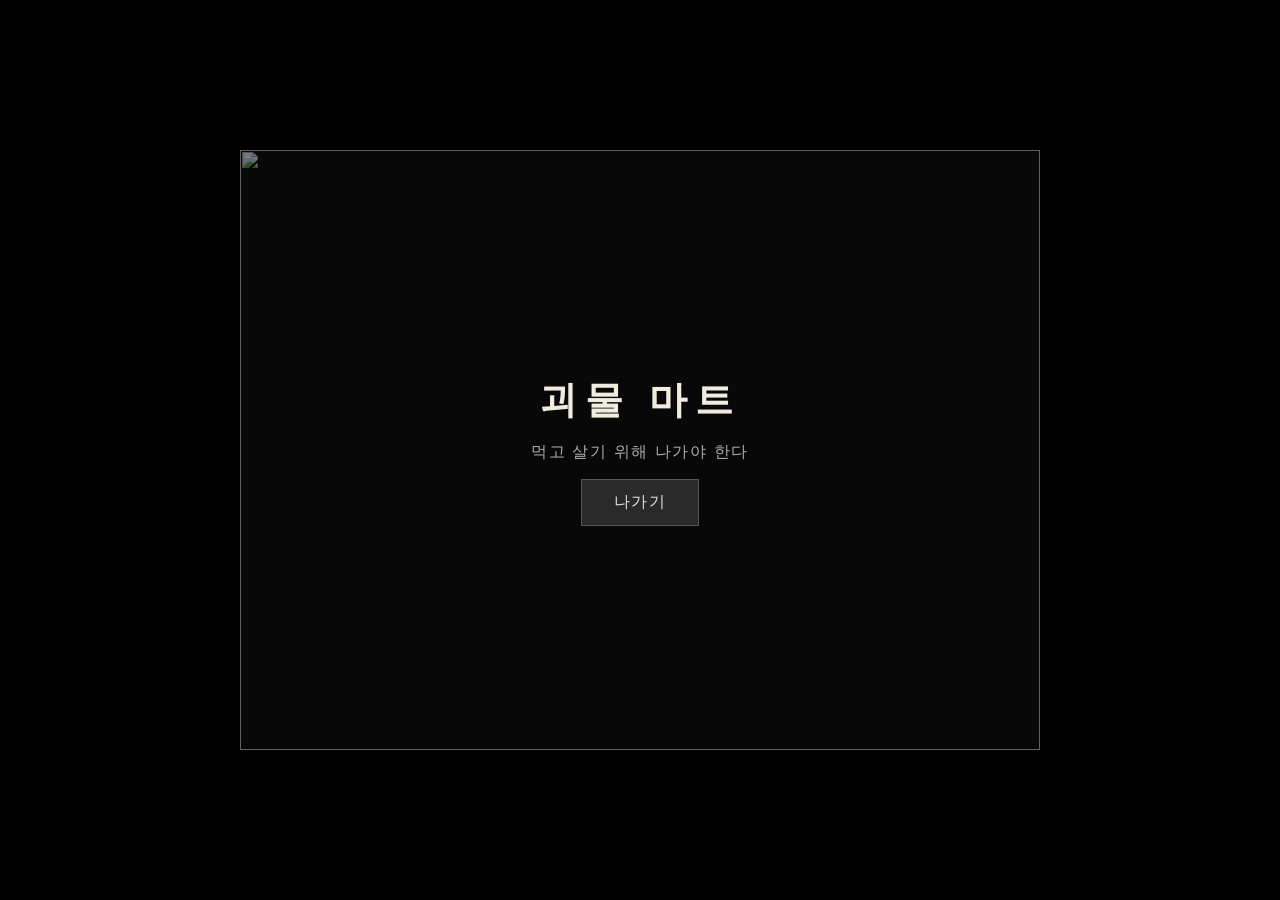
==== index.html @ 78aec9da "1차스코프(게임틀, path.js, shop.js, notebook.js 만듦)" ====
<!doctype html>
<html lang="ko">
    <head>
        <meta charset="UTF-8" />
        <meta name="viewport" content="width=device-width, initial-scale=1.0" />
        <title>괴물 마트</title>
        <link rel="stylesheet" href="css/style.css" />
    </head>

    <body>
        <!-- ─────────────────────────────────────
    게임 컨테이너
    모든 레이어가 이 안에서 absolute로 겹침
    position: relative 가 기준점
  ───────────────────────────────────────── -->
        <div id="game-container">
            <!-- 레이어 1: 배경 사진 -->
            <img id="background" src="" alt="" />

            <!-- 레이어 2: 연기 효과 -->
            <canvas id="fx" width="800" height="600"></canvas>

            <!-- 레이어 3: 괴물 부위 -->
            <canvas id="monster" width="800" height="600"></canvas>

            <!-- 레이어 4: UI (모든 씬의 UI가 여기 들어감)
         개념: UI는 항상 가장 위에 있어야 클릭 가능
    -->
            <div id="ui-layer">
                <!-- ── 시작 화면 UI ── -->
                <div id="start-ui" class="ui-screen">
                    <h1 class="title">괴물 마트</h1>
                    <p class="subtitle">먹고 살기 위해 나가야 한다</p>
                    <button id="start-btn" class="btn-main">나가기</button>
                </div>

                <!-- ── 길 화면 UI ── -->
                <div id="path-ui" class="ui-screen hidden">
                    <!-- 체력 표시 -->
                    <div id="hp-display" class="hud-top-left"></div>

                    <!-- 공책 버튼 -->
                    <button id="notebook-btn" class="btn-sub">공책 보기</button>

                    <!-- 공책 팝업 -->
                    <div id="notebook-popup" class="popup hidden">
                        <div id="notebook-content"></div>
                        <button id="notebook-close" class="btn-sub">
                            닫기
                        </button>
                    </div>

                    <!-- 인벤토리 (드래그 가능한 아이템들) -->
                    <div id="inventory-bar">
                        <!-- JS가 gameState.player.inventory 읽어서 동적으로 생성 -->
                    </div>

                    <!-- 괴물 위에 드롭 존 -->
                    <div id="drop-zone" class="hidden"></div>

                    <!-- 결과 메시지 (맞음/틀림) -->
                    <div id="path-message" class="message hidden"></div>
                </div>

                <!-- ── 상점 화면 UI ── -->
                <div id="shop-ui" class="ui-screen hidden">
                    <h2 class="shop-title">마트</h2>

                    <!-- 예산 표시 -->
                    <div id="budget-display" class="hud-top-right"></div>

                    <div class="shop-layout">
                        <!-- 왼쪽: 상점 목록 -->
                        <div class="shop-left">
                            <h3>상품 목록</h3>
                            <div id="shop-list"></div>
                            <!-- 구매 버튼들은 JS가 shop-list 안에 동적으로 생성 -->
                        </div>

                        <!-- 오른쪽: 인벤토리 -->
                        <div class="shop-right">
                            <h3>인벤토리</h3>
                            <div id="inventory-display"></div>
                        </div>
                    </div>

                    <div id="shop-message" class="message"></div>
                    <button id="leave-btn" class="btn-main">마트 떠나기</button>
                </div>

                <!-- ── 엔딩 화면 UI ── -->
                <div id="ending-ui" class="ui-screen hidden">
                    <p id="ending-text" class="ending-text"></p>
                    <button id="restart-btn" class="btn-main">다시 하기</button>
                </div>
            </div>
            <!-- /ui-layer -->
        </div>
        <!-- /game-container -->

        <!-- 스크립트 로드 순서 = 의존 순서 -->
        <!-- 개념: 의존 순서대로 로드해야 함
     data.js가 없으면 engine.js가 DATA를 못 읽음
     state.js가 없으면 gameState를 못 씀
     씬 파일들은 SceneManager.register 전에 있어야 함 -->
        <script src="js/data.js"></script>
        <script src="js/state.js"></script>
        <script src="js/layers.js"></script>
        <script src="js/notebook.js"></script>
        <script src="js/path.js"></script>
        <script src="js/shop.js"></script>
        <script src="js/scenes/startScene.js"></script>
        <script src="js/scenes/pathScene.js"></script>
        <script src="js/scenes/shopScene.js"></script>
        <script src="js/scenes/endingScene.js"></script>
        <script src="js/engine.js"></script>
    </body>
</html>
---- css/style.css ----
/* ─────────────────────────────────────────
  개념: 레이어 겹치기
  position: relative  →  자식의 absolute 기준점
  position: absolute  →  부모 기준으로 좌표 지정
  z-index             →  숫자 클수록 위에 그려짐
  pointer-events: none →  클릭 이벤트를 아래 레이어로 통과시킴
                          (canvas는 클릭 안 받아야 UI 클릭 됨)
───────────────────────────────────────── */

* {
    margin: 0;
    padding: 0;
    box-sizing: border-box;
}

body {
    background: #000;
    display: flex;
    justify-content: center;
    align-items: center;
    height: 100vh;
    font-family: "Gothic A1", "Nanum Gothic", sans-serif;
    color: #e0e0e0;
}

/* ── 게임 컨테이너 ── */
#game-container {
    position: relative;
    width: 800px;
    height: 600px;
    overflow: hidden;
    background: #111;
}

/* ── 레이어 1: 배경 이미지 ── */
#background {
    position: absolute;
    top: 0;
    left: 0;
    width: 100%;
    height: 100%;
    object-fit: cover; /* 이미지 비율 유지하며 꽉 채움 */
    z-index: 1;
}

/* 전진 시 줌인 효과 */
#background.zoom-in {
    animation: zoomIn 0.4s ease-out forwards;
}

@keyframes zoomIn {
    from {
        transform: scale(1.08);
    }
    to {
        transform: scale(1);
    }
}

/* ── 레이어 2: 연기 ── */
#fx {
    position: absolute;
    top: 0;
    left: 0;
    z-index: 2;
    pointer-events: none; /* 클릭 통과 */
}

/* ── 레이어 3: 괴물 ── */
#monster {
    position: absolute;
    top: 0;
    left: 0;
    z-index: 3;
    pointer-events: none; /* 클릭 통과 */
}

/* ── 레이어 4: UI ── */
#ui-layer {
    position: absolute;
    top: 0;
    left: 0;
    width: 100%;
    height: 100%;
    z-index: 10; /* 항상 최상단 */
}

/* ── UI 화면 공통 ── */
.ui-screen {
    position: absolute;
    top: 0;
    left: 0;
    width: 100%;
    height: 100%;
}

.hidden {
    display: none !important;
}

/* ── 시작 화면 ── */
#start-ui {
    display: flex;
    flex-direction: column;
    justify-content: center;
    align-items: center;
    gap: 16px;
    background: rgba(0, 0, 0, 0.5); /* 배경 사진 위에 반투명 오버레이 */
}

.title {
    font-size: 2.4rem;
    letter-spacing: 0.2em;
    color: #f0ede0;
}

.subtitle {
    font-size: 1rem;
    color: #aaa;
    letter-spacing: 0.1em;
}

/* ── 버튼 공통 ── */
.btn-main {
    padding: 12px 32px;
    background: #2a2a2a;
    border: 1px solid #555;
    color: #e0e0e0;
    font-size: 1rem;
    cursor: pointer;
    letter-spacing: 0.1em;
    transition: background 0.2s;
}

.btn-main:hover {
    background: #3a3a3a;
}

.btn-sub {
    padding: 6px 16px;
    background: transparent;
    border: 1px solid #444;
    color: #aaa;
    font-size: 0.85rem;
    cursor: pointer;
}

.btn-sub:hover {
    border-color: #888;
    color: #ddd;
}

/* ── 길 화면 ── */
.hud-top-left {
    position: absolute;
    top: 16px;
    left: 16px;
    font-size: 0.9rem;
    color: #ccc;
    background: rgba(0, 0, 0, 0.5);
    padding: 4px 10px;
}

#notebook-btn {
    position: absolute;
    top: 16px;
    right: 16px;
}

/* 공책 팝업 */
#notebook-popup {
    position: absolute;
    top: 50%;
    left: 50%;
    transform: translate(-50%, -50%);
    background: rgba(20, 18, 14, 0.92);
    border: 1px solid #555;
    padding: 24px;
    min-width: 240px;
    text-align: center;
}

#notebook-content {
    font-size: 1rem;
    line-height: 2;
    white-space: pre-line; /* \n을 줄바꿈으로 표시 */
    color: #d4c9a8;
    margin-bottom: 16px;
}

/* 인벤토리 바 (드래그 아이템) */
#inventory-bar {
    position: absolute;
    bottom: 24px;
    left: 50%;
    transform: translateX(-50%);
    display: flex;
    gap: 12px;
}

.inventory-item {
    width: 64px;
    height: 64px;
    background: rgba(0, 0, 0, 0.7);
    border: 1px solid #555;
    display: flex;
    align-items: center;
    justify-content: center;
    font-size: 0.8rem;
    cursor: grab;
    color: #ddd;
    user-select: none;
}

.inventory-item:active {
    cursor: grabbing;
}

/* 드롭 존 */
#drop-zone {
    position: absolute;
    top: 50%;
    left: 50%;
    transform: translate(-50%, -50%);
    width: 300px;
    height: 300px;
    /* 개발 중에는 border 표시, 완성 후 제거 */
    border: 2px dashed rgba(255, 255, 255, 0.15);
}

/* 메시지 */
.message {
    position: absolute;
    bottom: 110px;
    left: 50%;
    transform: translateX(-50%);
    background: rgba(0, 0, 0, 0.75);
    padding: 6px 20px;
    font-size: 0.9rem;
    color: #e0e0e0;
    white-space: nowrap;
}

/* ── 상점 화면 ── */
#shop-ui {
    background: rgba(10, 10, 10, 0.88);
    padding: 32px;
    display: flex;
    flex-direction: column;
    gap: 16px;
}

.shop-title {
    font-size: 1.4rem;
    letter-spacing: 0.15em;
}

.hud-top-right {
    position: absolute;
    top: 16px;
    right: 16px;
    font-size: 0.9rem;
    color: #ccc;
    background: rgba(0, 0, 0, 0.5);
    padding: 4px 10px;
}

.shop-layout {
    display: flex;
    gap: 32px;
    flex: 1;
}

.shop-left,
.shop-right {
    flex: 1;
    display: flex;
    flex-direction: column;
    gap: 8px;
}

.shop-left h3,
.shop-right h3 {
    font-size: 0.85rem;
    color: #888;
    letter-spacing: 0.1em;
    border-bottom: 1px solid #333;
    padding-bottom: 6px;
}

/* ── 엔딩 화면 ── */
#ending-ui {
    display: flex;
    flex-direction: column;
    justify-content: center;
    align-items: center;
    gap: 32px;
    background: rgba(0, 0, 0, 0.75);
}

.ending-text {
    font-size: 1.1rem;
    line-height: 2;
    white-space: pre-line;
    text-align: center;
    color: #d4c9a8;
    max-width: 500px;
}
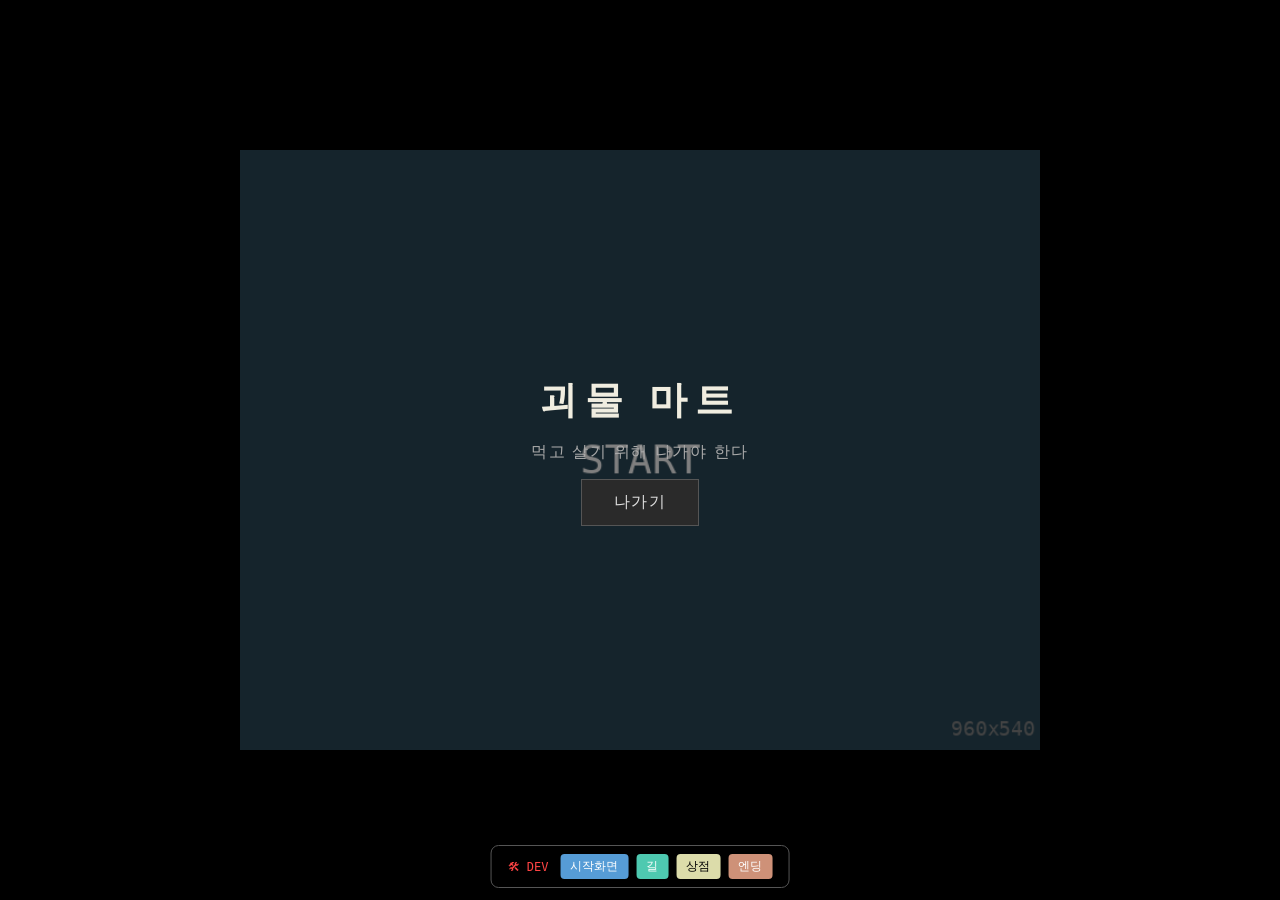
==== commit 31e4539c: "Added fullgame 파일들: 우리의 진짜 게임 파일들!" ====
--- a/index.html
+++ b/index.html
@@ -32,6 +32,91 @@
                     <h1 class="title">괴물 마트</h1>
                     <p class="subtitle">먹고 살기 위해 나가야 한다</p>
                     <button id="start-btn" class="btn-main">나가기</button>
+
+                    <!-- ── 개발용 디버그 메뉴 — 배포 시 삭제 ── -->
+                    <div
+                        id="debug-menu"
+                        style="
+                            position: fixed;
+                            bottom: 12px;
+                            left: 50%;
+                            transform: translateX(-50%);
+                            background: rgba(0, 0, 0, 0.85);
+                            border: 1px solid #555;
+                            border-radius: 8px;
+                            padding: 8px 16px;
+                            display: flex;
+                            gap: 8px;
+                            align-items: center;
+                            z-index: 9999;
+                            font-family: monospace;
+                            font-size: 12px;
+                        "
+                    >
+                        <span style="color: #f44; margin-right: 4px"
+                            >🛠 DEV</span
+                        >
+                        <button
+                            class="debug-btn"
+                            onclick="debugJump('start')"
+                            style="
+                                background: #569cd6;
+                                color: #fff;
+                                border: none;
+                                border-radius: 4px;
+                                padding: 4px 10px;
+                                cursor: pointer;
+                                font-size: 12px;
+                            "
+                        >
+                            시작화면
+                        </button>
+                        <button
+                            class="debug-btn"
+                            onclick="debugJump('path')"
+                            style="
+                                background: #4ec9b0;
+                                color: #fff;
+                                border: none;
+                                border-radius: 4px;
+                                padding: 4px 10px;
+                                cursor: pointer;
+                                font-size: 12px;
+                            "
+                        >
+                            길
+                        </button>
+                        <button
+                            class="debug-btn"
+                            onclick="debugJump('shop')"
+                            style="
+                                background: #dcdcaa;
+                                color: #000;
+                                border: none;
+                                border-radius: 4px;
+                                padding: 4px 10px;
+                                cursor: pointer;
+                                font-size: 12px;
+                            "
+                        >
+                            상점
+                        </button>
+                        <button
+                            class="debug-btn"
+                            onclick="debugJump('ending')"
+                            style="
+                                background: #ce9178;
+                                color: #fff;
+                                border: none;
+                                border-radius: 4px;
+                                padding: 4px 10px;
+                                cursor: pointer;
+                                font-size: 12px;
+                            "
+                        >
+                            엔딩
+                        </button>
+                    </div>
                 </div>
 
                 <!-- ── 길 화면 UI ── -->
@@ -113,6 +198,184 @@
         <script src="js/scenes/pathScene.js"></script>
         <script src="js/scenes/shopScene.js"></script>
         <script src="js/scenes/endingScene.js"></script>
+
+        <!-- ── 방어 코드 + 디버그 도구 — 배포 시 삭제 ── -->
+        <script>
+            // ============================================================
+            // 방어 코드: 팀원 함수가 아직 미완성이어도 크래시 방지
+            // 함수가 undefined면 경고 메시지를 반환하는 스텁으로 대체
+            // ============================================================
+            (function installGuards() {
+                const guards = [
+                    // notebook.js
+                    {
+                        name: "formatTipLine",
+                        fallback: function () {
+                            return "[미완성] formatTipLine";
+                        },
+                    },
+                    {
+                        name: "showNotebook",
+                        fallback: function () {
+                            return "[미완성] showNotebook";
+                        },
+                    },
+                    // path.js
+                    {
+                        name: "findPartIndex",
+                        fallback: function () {
+                            return -1;
+                        },
+                    },
+                    {
+                        name: "generateRoute",
+                        fallback: function (parts, n) {
+                            console.warn(
+                                "⚠️ generateRoute 미완성 — 더미 경로 사용",
+                            );
+                            var route = [];
+                            for (var i = 0; i < n; i++) route.push(parts[0]);
+                            return route;
+                        },
+                    },
+                    {
+                        name: "checkMatch",
+                        fallback: function () {
+                            return false;
+                        },
+                    },
+                    {
+                        name: "useItem",
+                        fallback: function () {
+                            return false;
+                        },
+                    },
+                    {
+                        name: "playTurn",
+                        fallback: function () {
+                            return {
+                                success: false,
+                                message: "[미완성] playTurn",
+                            };
+                        },
+                    },
+                    // shop.js
+                    {
+                        name: "findItemIndex",
+                        fallback: function () {
+                            return -1;
+                        },
+                    },
+                    {
+                        name: "getStockLabel",
+                        fallback: function () {
+                            return "[미완성]";
+                        },
+                    },
+                    {
+                        name: "formatShopLine",
+                        fallback: function () {
+                            return "[미완성] formatShopLine";
+                        },
+                    },
+                    {
+                        name: "showShopList",
+                        fallback: function () {
+                            return "[미완성] showShopList — shop.js를 완성하세요!";
+                        },
+                    },
+                    {
+                        name: "isAffordable",
+                        fallback: function () {
+                            return false;
+                        },
+                    },
+                    {
+                        name: "buyItem",
+                        fallback: function () {
+                            return "[미완성] buyItem";
+                        },
+                    },
+                    {
+                        name: "calcTotal",
+                        fallback: function () {
+                            return 0;
+                        },
+                    },
+                    {
+                        name: "showReceipt",
+                        fallback: function () {
+                            return "[미완성] showReceipt";
+                        },
+                    },
+                ];
+
+                guards.forEach(function (g) {
+                    var original = window[g.name];
+                    if (typeof original !== "function") {
+                        // 함수가 아예 없으면 스텁 설치
+                        console.warn(
+                            "⚠️ " +
+                                g.name +
+                                " 이 아직 정의되지 않았습니다 → 스텁 사용",
+                        );
+                        window[g.name] = g.fallback;
+                    } else {
+                        // 함수는 있지만 return이 없을 수 있으니 감싸기
+                        window[g.name] = function () {
+                            try {
+                                var result = original.apply(this, arguments);
+                                if (result === undefined) {
+                                    console.warn(
+                                        "⚠️ " +
+                                            g.name +
+                                            " 이 undefined를 반환했습니다 — return 문을 확인하세요!",
+                                    );
+                                    return g.fallback.apply(this, arguments);
+                                }
+                                return result;
+                            } catch (e) {
+                                console.error(
+                                    "❌ " + g.name + " 에서 오류 발생:",
+                                    e.message,
+                                );
+                                return g.fallback.apply(this, arguments);
+                            }
+                        };
+                    }
+                });
+            })();
+
+            // ============================================================
+            // initDragDrop 스텁 (아직 구현 안 된 경우)
+            // ============================================================
+            if (typeof initDragDrop !== "function") {
+                function initDragDrop() {
+                    console.log("ℹ️ initDragDrop 아직 미구현 — 스킵");
+                }
+            }
+
+            // ============================================================
+            // 디버그 씬 점프
+            // ============================================================
+            function debugJump(sceneName) {
+                console.log("🛠 디버그 점프 →", sceneName);
+
+                // 상태 리셋 (어느 씬에서든 안전하게 점프하도록)
+                gameState.player.hp = DATA.CONFIG.STARTING_HP;
+                gameState.player.inventory =
+                    DATA.CONFIG.START_INVENTORY.slice();
+                gameState.player.budget = DATA.CONFIG.STARTING_BUDGET;
+                gameState.scene.direction = "go";
+                gameState.path.currentStep = 0;
+
+                // 상점 재고 리셋
+                DATA.SHOP_STOCK = [3, 5, 0, 2, 4];
+
+                SceneManager.switchTo(sceneName);
+            }
+        </script>
+
         <script src="js/engine.js"></script>
     </body>
 </html>
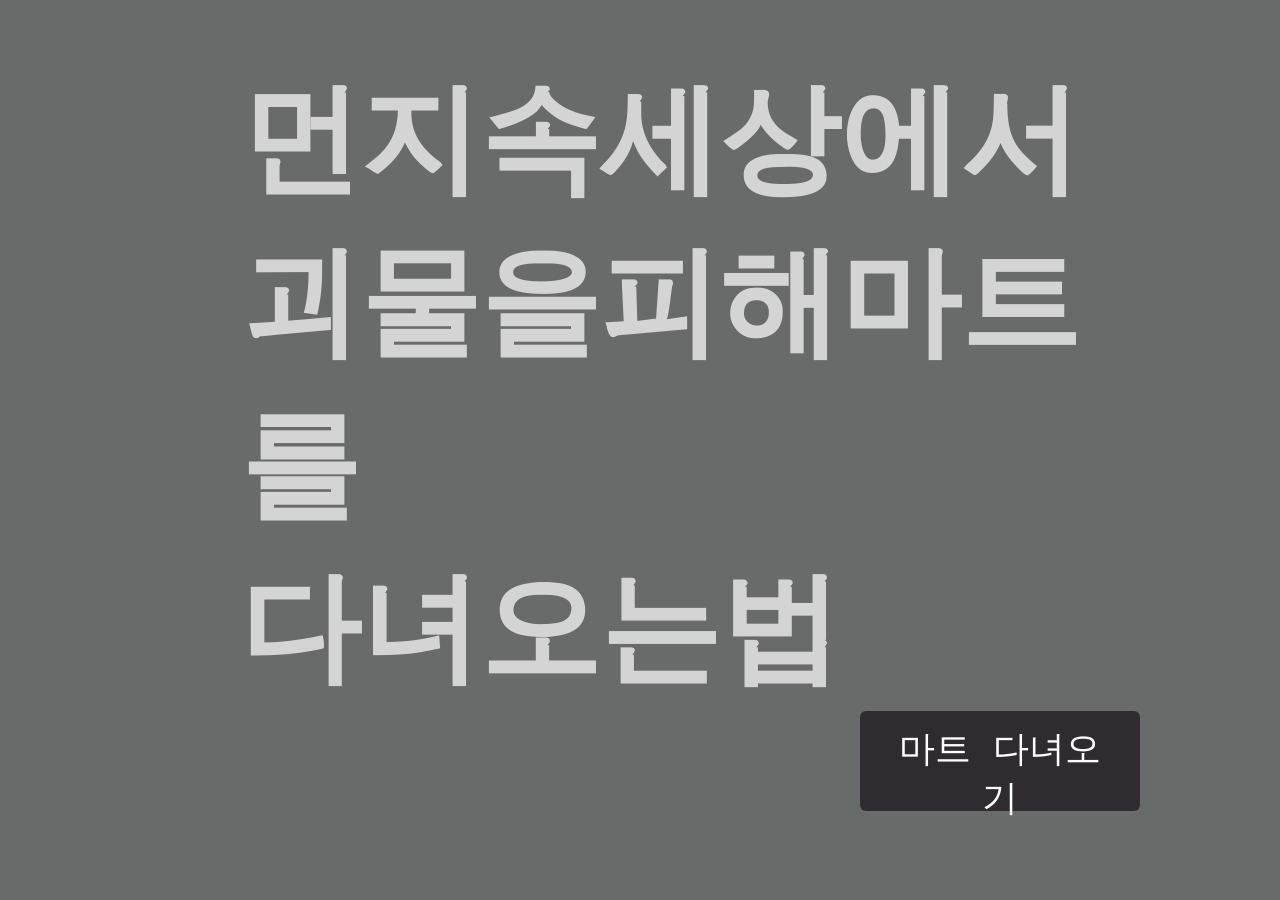
==== commit beba7bfb: "Update: fullgame.html을 index.html로 이름 변경 (github page를 위해)" ====
--- a/index.html
+++ b/index.html
@@ -2,380 +2,223 @@
 <html lang="ko">
     <head>
         <meta charset="UTF-8" />
-        <meta name="viewport" content="width=device-width, initial-scale=1.0" />
-        <title>괴물 마트</title>
-        <link rel="stylesheet" href="css/style.css" />
+        <title>괴물 마트 — 텍스트 버전</title>
+        <link rel="stylesheet" href="fullgame.css" />
     </head>
-
     <body>
-        <!-- ─────────────────────────────────────
-    게임 컨테이너
-    모든 레이어가 이 안에서 absolute로 겹침
-    position: relative 가 기준점
-  ───────────────────────────────────────── -->
-        <div id="game-container">
-            <!-- 레이어 1: 배경 사진 -->
-            <img id="background" src="" alt="" />
-
-            <!-- 레이어 2: 연기 효과 -->
-            <canvas id="fx" width="800" height="600"></canvas>
-
-            <!-- 레이어 3: 괴물 부위 -->
-            <canvas id="monster" width="800" height="600"></canvas>
-
-            <!-- 레이어 4: UI (모든 씬의 UI가 여기 들어감)
-         개념: UI는 항상 가장 위에 있어야 클릭 가능
-    -->
-            <div id="ui-layer">
-                <!-- ── 시작 화면 UI ── -->
-                <div id="start-ui" class="ui-screen">
-                    <h1 class="title">괴물 마트</h1>
-                    <p class="subtitle">먹고 살기 위해 나가야 한다</p>
-                    <button id="start-btn" class="btn-main">나가기</button>
-
-                    <!-- ── 개발용 디버그 메뉴 — 배포 시 삭제 ── -->
+        <img id="bg-layer" />
+        <!-- ════════════════════════════════════
+             씬 0: 타이틀 화면 
+             ════════════════════════════════════ -->
+        <div id="scene-title" class="scene active">
+            <h1 id="main-title">
+                먼지속세상에서<br />괴물을피해마트를<br />다녀오는법
+            </h1>
+            <button id="btn-game-start" class="btn-main">마트 다녀오기</button>
+        </div>
+
+        <!-- ════════════════════════════════════
+             씬 1: 벙커 내부 화면
+             ════════════════════════════════════ -->
+        <div id="scene-start" class="scene active">
+            <div class="start-text">
+                <p class="subtitle">
+                    밖은.. 먼지 지옥이다.. 하지만 나는 배가 고프다...
+                </p>
+                <p class="subtitle">.... 마트에 가야겠다</p>
+            </div>
+
+            <button id="btn-start" class="btn-main">
+                <audio
+                    id="openDoorSound"
+                    src="assets/soundEffect/openDoor.wav"
+                ></audio
+                ><b>밖으로 나가기</b>
+            </button>
+        </div>
+
+        <!-- ════════════════════════════════════
+             씬 2: 길 화면
+             ════════════════════════════════════ -->
+        <div id="scene-path" class="scene">
+            <!-- 경로 표시 -->
+            <!-- <div id="path-route-display" class="info-box">경로 로딩중...</div> -->
+            <!-- 현재 부위 (크게) -->
+            <button id="path-btn-enter" class="btn-main">마트 들어가기</button>
+            <div class="path-stage" id="path-monster-area">
+                <!-- 디버그: 스킵 -->
+                <!-- <button id="path-btn-skip" class="debug-skip">
+                    [DEV] 길 스킵 →
+                </button> -->
+                <!-- 드래그앤드롭 영역 -->
+                <div id="path-current-part"></div>
+                <!-- 몬스터 등장 시 이미지 -->
+                <img id="monster-layer" src="" alt="" />
+            </div>
+
+            <!-- 메시지 -->
+            <!-- <p id="path-message" class="message-box"></p> -->
+
+            <div class="path-buttons-container" id="path-button-area">
+                <!-- 아이템 버튼들 (동적 생성) -->
+                <div class="button-bar" id="path-item-buttons">
+                    <audio id="칼" src="assets/soundEffect/knife.wav"></audio>
+                    <audio id="담배" src="assets/soundEffect/cigar.mp3"></audio>
+                    <audio
+                        id="레몬"
+                        src="assets/soundEffect/lemonSqueeze.MP3"
+                    ></audio>
+                </div>
+
+                <!-- 전진 버튼 -->
+                <button id="path-btn-walk" class="btn-main">
+                    <audio
+                        id="walkSound"
+                        src="assets/soundEffect/walk.wav"
+                    ></audio>
+                    걸어가기
+                </button>
+            </div>
+        </div>
+
+        <!-- ════════════════════════════════════
+             씬 3: 상점 화면
+             ════════════════════════════════════ -->
+        <div id="scene-shop" class="scene">
+            <h1 class="title">톳 마트에 오신 것 을 환영 합니 다</h1>
+
+            <div class="shop-top">
+                <div id="shop-notice">
+                    <!-- 메시지 -->
+                    <p id="shop-message" class="message-box"></p>
+                </div>
+                <button id="shop-btn-leave" class="btn-action">
+                    <audio
+                        id="shopLeaveSound"
+                        src="assets/soundEffect/openDoor.wav"
+                    ></audio>
+                    마트 떠나기
+                </button>
+            </div>
+
+            <div class="scene-shop-content">
+                <!-- ======== 상점 관련 영역 ======== -->
+                <div class="shop-area">
+                    <!-- 메뉴 보기 버튼 -->
+                    <button
+                        id="shop-btn-show-menu"
+                        class="btn-main"
+                        style="margin-bottom: 16px"
+                    >
+                        마트 물건 리스트 보기
+                    </button>
+
+                    <!-- 메뉴판 -->
+                    <div id="shop-menu-display" class="info-box"></div>
+
+                    <!-- 담기 버튼들 (동적 생성) -->
                     <div
-                        id="debug-menu"
-                        style="
-                            position: fixed;
-                            bottom: 12px;
-                            left: 50%;
-                            transform: translateX(-50%);
-                            background: rgba(0, 0, 0, 0.85);
-                            border: 1px solid #555;
-                            border-radius: 8px;
-                            padding: 8px 16px;
-                            display: flex;
-                            gap: 8px;
-                            align-items: center;
-                            z-index: 9999;
-                            font-family: monospace;
-                            font-size: 12px;
-                        "
-                    >
-                        <span style="color: #f44; margin-right: 4px"
-                            >🛠 DEV</span
-                        >
-                        <button
-                            class="debug-btn"
-                            onclick="debugJump('start')"
-                            style="
-                                background: #569cd6;
-                                color: #fff;
-                                border: none;
-                                border-radius: 4px;
-                                padding: 4px 10px;
-                                cursor: pointer;
-                                font-size: 12px;
-                            "
-                        >
-                            시작화면
-                        </button>
-                        <button
-                            class="debug-btn"
-                            onclick="debugJump('path')"
-                            style="
-                                background: #4ec9b0;
-                                color: #fff;
-                                border: none;
-                                border-radius: 4px;
-                                padding: 4px 10px;
-                                cursor: pointer;
-                                font-size: 12px;
-                            "
-                        >
-                            길
-                        </button>
-                        <button
-                            class="debug-btn"
-                            onclick="debugJump('shop')"
-                            style="
-                                background: #dcdcaa;
-                                color: #000;
-                                border: none;
-                                border-radius: 4px;
-                                padding: 4px 10px;
-                                cursor: pointer;
-                                font-size: 12px;
-                            "
-                        >
-                            상점
-                        </button>
-                        <button
-                            class="debug-btn"
-                            onclick="debugJump('ending')"
-                            style="
-                                background: #ce9178;
-                                color: #fff;
-                                border: none;
-                                border-radius: 4px;
-                                padding: 4px 10px;
-                                cursor: pointer;
-                                font-size: 12px;
-                            "
-                        >
-                            엔딩
+                        class="shop-item-buttons"
+                        id="shop-item-buttons-container"
+                    ></div>
+                    <audio
+                        id="shopItemSound"
+                        src="assets/soundEffect/coin.wav"
+                    ></audio>
+                </div>
+
+                <!-- ======== 플레이어 관련 영역 ======== -->
+                <div class="player-area">
+                    <!-- 예산 -->
+                    <div class="budget-area">
+                        <h3>
+                            예산:
+                            <span id="shop-budget-original">30,000원</span>
+                        </h3>
+                        <h3 id="shop-remaining-display"></h3>
+                    </div>
+                    <!-- 내가 구매한 -->
+                    <p id="shop-purchased-display" class="purchased-box"></p>
+                    <!-- 영수증 -->
+                    <pre id="shop-receipt-display" class="receipt-box"></pre>
+                    <!-- 구매 완료 / 떠나기 -->
+                    <div class="button-bar">
+                        <audio
+                            id="shopCheckoutSound"
+                            src="assets/soundEffect/receipt.wav"
+                        ></audio>
+                        <button id="shop-btn-checkout" class="btn-checkout">
+                            구매 완료
                         </button>
                     </div>
                 </div>
-
-                <!-- ── 길 화면 UI ── -->
-                <div id="path-ui" class="ui-screen hidden">
-                    <!-- 체력 표시 -->
-                    <div id="hp-display" class="hud-top-left"></div>
-
-                    <!-- 공책 버튼 -->
-                    <button id="notebook-btn" class="btn-sub">공책 보기</button>
-
-                    <!-- 공책 팝업 -->
-                    <div id="notebook-popup" class="popup hidden">
-                        <div id="notebook-content"></div>
-                        <button id="notebook-close" class="btn-sub">
-                            닫기
-                        </button>
-                    </div>
-
-                    <!-- 인벤토리 (드래그 가능한 아이템들) -->
-                    <div id="inventory-bar">
-                        <!-- JS가 gameState.player.inventory 읽어서 동적으로 생성 -->
-                    </div>
-
-                    <!-- 괴물 위에 드롭 존 -->
-                    <div id="drop-zone" class="hidden"></div>
-
-                    <!-- 결과 메시지 (맞음/틀림) -->
-                    <div id="path-message" class="message hidden"></div>
-                </div>
-
-                <!-- ── 상점 화면 UI ── -->
-                <div id="shop-ui" class="ui-screen hidden">
-                    <h2 class="shop-title">마트</h2>
-
-                    <!-- 예산 표시 -->
-                    <div id="budget-display" class="hud-top-right"></div>
-
-                    <div class="shop-layout">
-                        <!-- 왼쪽: 상점 목록 -->
-                        <div class="shop-left">
-                            <h3>상품 목록</h3>
-                            <div id="shop-list"></div>
-                            <!-- 구매 버튼들은 JS가 shop-list 안에 동적으로 생성 -->
-                        </div>
-
-                        <!-- 오른쪽: 인벤토리 -->
-                        <div class="shop-right">
-                            <h3>인벤토리</h3>
-                            <div id="inventory-display"></div>
-                        </div>
-                    </div>
-
-                    <div id="shop-message" class="message"></div>
-                    <button id="leave-btn" class="btn-main">마트 떠나기</button>
-                </div>
-
-                <!-- ── 엔딩 화면 UI ── -->
-                <div id="ending-ui" class="ui-screen hidden">
-                    <p id="ending-text" class="ending-text"></p>
-                    <button id="restart-btn" class="btn-main">다시 하기</button>
-                </div>
-            </div>
-            <!-- /ui-layer -->
-        </div>
-        <!-- /game-container -->
-
-        <!-- 스크립트 로드 순서 = 의존 순서 -->
-        <!-- 개념: 의존 순서대로 로드해야 함
-     data.js가 없으면 engine.js가 DATA를 못 읽음
-     state.js가 없으면 gameState를 못 씀
-     씬 파일들은 SceneManager.register 전에 있어야 함 -->
+            </div>
+            <!-- 디버그: 스킵 -->
+            <button id="shop-btn-skip" class="debug-skip">
+                [DEV] 상점 스킵 →
+            </button>
+        </div>
+
+        <!-- ════════════════════════════════════
+             씬 4: 엔딩 화면
+             ════════════════════════════════════ -->
+        <div id="scene-ending" class="scene">
+            <p id="ending-text" class="subtitle"></p>
+            <button id="btn-restart" class="btn-main">마트.. 다시 가기?</button>
+        </div>
+
+        <!-- ════════════════════════════════════
+             디버그 메뉴 (하단 고정)
+             ════════════════════════════════════ -->
+        <!-- <div id="debug-menu">
+            <span>🛠 DEV</span>
+            <button
+                class="debug-btn btn-main"
+                onclick="debugJump('start')"
+                style="font-size: 12px; padding: 4px 10px"
+            >
+                시작
+            </button>
+            <button
+                class="debug-btn btn-action"
+                onclick="debugJump('path')"
+                style="font-size: 12px; padding: 4px 10px"
+            >
+                길
+            </button>
+            <button
+                class="debug-btn btn-checkout"
+                onclick="debugJump('shop')"
+                style="font-size: 12px; padding: 4px 10px"
+            >
+                상점
+            </button>
+            <button
+                class="debug-btn btn-reset"
+                onclick="debugJump('ending')"
+                style="
+                    font-size: 12px;
+                    padding: 4px 10px;
+                    display: inline-block;
+                "
+            >
+                엔딩
+            </button>
+        </div> -->
+
+        <!-- 스크립트 로드 순서 -->
         <script src="js/data.js"></script>
-        <script src="js/state.js"></script>
-        <script src="js/layers.js"></script>
-        <script src="js/notebook.js"></script>
+        <script src="js/utils.js"></script>
         <script src="js/path.js"></script>
         <script src="js/shop.js"></script>
-        <script src="js/scenes/startScene.js"></script>
-        <script src="js/scenes/pathScene.js"></script>
-        <script src="js/scenes/shopScene.js"></script>
-        <script src="js/scenes/endingScene.js"></script>
-
-        <!-- ── 방어 코드 + 디버그 도구 — 배포 시 삭제 ── -->
-        <script>
-            // ============================================================
-            // 방어 코드: 팀원 함수가 아직 미완성이어도 크래시 방지
-            // 함수가 undefined면 경고 메시지를 반환하는 스텁으로 대체
-            // ============================================================
-            (function installGuards() {
-                const guards = [
-                    // notebook.js
-                    {
-                        name: "formatTipLine",
-                        fallback: function () {
-                            return "[미완성] formatTipLine";
-                        },
-                    },
-                    {
-                        name: "showNotebook",
-                        fallback: function () {
-                            return "[미완성] showNotebook";
-                        },
-                    },
-                    // path.js
-                    {
-                        name: "findPartIndex",
-                        fallback: function () {
-                            return -1;
-                        },
-                    },
-                    {
-                        name: "generateRoute",
-                        fallback: function (parts, n) {
-                            console.warn(
-                                "⚠️ generateRoute 미완성 — 더미 경로 사용",
-                            );
-                            var route = [];
-                            for (var i = 0; i < n; i++) route.push(parts[0]);
-                            return route;
-                        },
-                    },
-                    {
-                        name: "checkMatch",
-                        fallback: function () {
-                            return false;
-                        },
-                    },
-                    {
-                        name: "useItem",
-                        fallback: function () {
-                            return false;
-                        },
-                    },
-                    {
-                        name: "playTurn",
-                        fallback: function () {
-                            return {
-                                success: false,
-                                message: "[미완성] playTurn",
-                            };
-                        },
-                    },
-                    // shop.js
-                    {
-                        name: "findItemIndex",
-                        fallback: function () {
-                            return -1;
-                        },
-                    },
-                    {
-                        name: "getStockLabel",
-                        fallback: function () {
-                            return "[미완성]";
-                        },
-                    },
-                    {
-                        name: "formatShopLine",
-                        fallback: function () {
-                            return "[미완성] formatShopLine";
-                        },
-                    },
-                    {
-                        name: "showShopList",
-                        fallback: function () {
-                            return "[미완성] showShopList — shop.js를 완성하세요!";
-                        },
-                    },
-                    {
-                        name: "isAffordable",
-                        fallback: function () {
-                            return false;
-                        },
-                    },
-                    {
-                        name: "buyItem",
-                        fallback: function () {
-                            return "[미완성] buyItem";
-                        },
-                    },
-                    {
-                        name: "calcTotal",
-                        fallback: function () {
-                            return 0;
-                        },
-                    },
-                    {
-                        name: "showReceipt",
-                        fallback: function () {
-                            return "[미완성] showReceipt";
-                        },
-                    },
-                ];
-
-                guards.forEach(function (g) {
-                    var original = window[g.name];
-                    if (typeof original !== "function") {
-                        // 함수가 아예 없으면 스텁 설치
-                        console.warn(
-                            "⚠️ " +
-                                g.name +
-                                " 이 아직 정의되지 않았습니다 → 스텁 사용",
-                        );
-                        window[g.name] = g.fallback;
-                    } else {
-                        // 함수는 있지만 return이 없을 수 있으니 감싸기
-                        window[g.name] = function () {
-                            try {
-                                var result = original.apply(this, arguments);
-                                if (result === undefined) {
-                                    console.warn(
-                                        "⚠️ " +
-                                            g.name +
-                                            " 이 undefined를 반환했습니다 — return 문을 확인하세요!",
-                                    );
-                                    return g.fallback.apply(this, arguments);
-                                }
-                                return result;
-                            } catch (e) {
-                                console.error(
-                                    "❌ " + g.name + " 에서 오류 발생:",
-                                    e.message,
-                                );
-                                return g.fallback.apply(this, arguments);
-                            }
-                        };
-                    }
-                });
-            })();
-
-            // ============================================================
-            // initDragDrop 스텁 (아직 구현 안 된 경우)
-            // ============================================================
-            if (typeof initDragDrop !== "function") {
-                function initDragDrop() {
-                    console.log("ℹ️ initDragDrop 아직 미구현 — 스킵");
-                }
-            }
-
-            // ============================================================
-            // 디버그 씬 점프
-            // ============================================================
-            function debugJump(sceneName) {
-                console.log("🛠 디버그 점프 →", sceneName);
-
-                // 상태 리셋 (어느 씬에서든 안전하게 점프하도록)
-                gameState.player.hp = DATA.CONFIG.STARTING_HP;
-                gameState.player.inventory =
-                    DATA.CONFIG.START_INVENTORY.slice();
-                gameState.player.budget = DATA.CONFIG.STARTING_BUDGET;
-                gameState.scene.direction = "go";
-                gameState.path.currentStep = 0;
-
-                // 상점 재고 리셋
-                DATA.SHOP_STOCK = [3, 5, 0, 2, 4];
-
-                SceneManager.switchTo(sceneName);
-            }
-        </script>
-
-        <script src="js/engine.js"></script>
+        <script src="js/notebook.js"></script>
+        <script src="js/scenes/clickPathScene.js"></script>
+        <script src="js/scenes/clickShopScene.js"></script>
+        <script src="js/visualLayer.js"></script>
+        <script src="js/dragDrop.js"></script>
+        <script src="js/visualWrappers.js"></script>
+        <script src="js/audio.js"></script>
+
+        <script src="fullgame.js"></script>
     </body>
 </html>
--- a/fullgame.css
+++ b/fullgame.css
@@ -0,0 +1,448 @@
+* {
+    margin: 0;
+    padding: 0;
+    box-sizing: border-box;
+}
+
+body {
+    font-family: monospace;
+    background: #1e1e1e;
+    color: #d4d4d4;
+    min-height: 100vh;
+    display: flex;
+    flex-direction: column;
+    align-items: center;
+    padding: 30px 20px;
+}
+
+#bg-layer {
+    position: fixed;
+    top: 0;
+    left: 0;
+    width: 100%;
+    height: 100%;
+    object-fit: cover;
+    z-index: -3;
+}
+
+#monster-layer {
+    position: fixed;
+    top: 0;
+    left: 0;
+    width: 100%;
+    height: 100%;
+    object-fit: cover;
+    z-index: -2;
+}
+/* ── 공통 ── */
+.scene {
+    display: none;
+    width: 100%;
+    max-width: 1000px;
+    height: 90vh;
+    flex-direction: column;
+    align-items: center;
+}
+.scene.active {
+    display: flex;
+}
+
+h1.title {
+    color: #569cd6;
+    font-size: 24px;
+    margin-bottom: 8px;
+}
+p.subtitle {
+    color: #808080;
+    font-size: 24px;
+    margin-bottom: 30px;
+    text-align: center;
+    background-color: #000000;
+    padding: 8px 12px;
+}
+
+/* ── 버튼 공통 ── */
+button {
+    font-family: monospace;
+    font-size: 14px;
+    padding: 10px 20px;
+    border: none;
+    border-radius: 6px;
+    cursor: pointer;
+    transition:
+        opacity 0.2s,
+        transform 0.1s;
+}
+button:hover:not(:disabled) {
+    transform: translateY(-1px);
+}
+button:active:not(:disabled) {
+    transform: translateY(1px);
+}
+button:disabled {
+    opacity: 0.3;
+    cursor: not-allowed;
+}
+
+.btn-main {
+    background: #2f2b31;
+    color: #fff;
+    font-size: 18px;
+    padding: 14px 32px;
+}
+
+.btn-action {
+    background: #4ec9b0;
+    color: #1e1e1e;
+    font-weight: bold;
+}
+
+.item-btn {
+    background: #569cd6;
+    color: #fff;
+}
+
+.btn-checkout {
+    background: #dcdcaa;
+    color: #1e1e1e;
+    font-weight: bold;
+}
+
+.btn-reset {
+    background: #ce9178;
+    color: #fff;
+}
+
+.button-bar {
+    display: flex;
+    gap: 10px;
+    justify-content: center;
+    flex-wrap: wrap;
+    width: 100%;
+    margin-bottom: 12px;
+}
+
+#path-item-buttons button img {
+    width: 128px;
+    height: 128px;
+    object-fit: contain; /* 비율 유지하면서 축소 */
+    display: block; /* 인라인 여백 제거 */
+    pointer-events: none; /* 클릭 시 이미지가 아니라 버튼이 반응하게 */
+}
+
+#path-item-buttons button {
+    padding: 8px; /* 이미지 주변 여백 */
+    background: transparent; /* 기존 파란 버튼 배경 제거 원하면 */
+    border: 2px solid transparent;
+    cursor: grab;
+}
+
+#path-item-buttons button:hover:not(:disabled) {
+    border-color: #4ec9b0;
+}
+
+#path-item-buttons button:disabled img {
+    opacity: 0.3;
+}
+
+#path-item-buttons button:active {
+    cursor: grabbing;
+}
+
+/* ─── Phase 4: 드래그&드롭 시각 피드백 ─── */
+/* 드래그 중인 아이템 버튼 */
+.dragging {
+    opacity: 0.5;
+    cursor: grabbing;
+}
+/* 드롭 타겟 위에 드래그 중일 때 */
+#path-current-part.drop-active {
+    /* outline: 3px dashed #4ec9b0; */
+    outline-offset: 8px;
+    border-radius: 8px;
+    font-size: 24px;
+    color: #161111;
+    background-color: #6a6b6bb5;
+}
+
+/* ── 메시지 박스 (노란색 왼쪽 줄) ── */
+.message-box {
+    background: #2d2d2d;
+    border-left: 3px solid #dcdcaa;
+    padding: 12px 20px;
+    font-size: 14px;
+    color: #dcdcaa;
+    min-height: 20px;
+    width: 100%;
+    margin-bottom: 16px;
+}
+
+/* ── 정보 박스 (파란 테두리) ── */
+.info-box {
+    background: #2d2d2d;
+    border: 1px solid #3c3c3c;
+    border-radius: 8px;
+    padding: 16px 24px;
+    font-size: 14px;
+    color: #9cdcfe;
+    min-height: 28px;
+    width: 100%;
+    white-space: pre-line;
+    margin-bottom: 16px;
+    text-align: center;
+}
+
+/* ── 카트 박스 (초록 왼쪽 줄) ── */
+.purchased-box {
+    background: #2d2d2d;
+    border-left: 3px solid #4ec9b0;
+    padding: 12px 20px;
+    font-size: 14px;
+    color: #4ec9b0;
+    min-height: 20px;
+    width: 100%;
+    margin-bottom: 12px;
+}
+
+/* ── 영수증 ── */
+.receipt-box {
+    background: #2d2d2d;
+    border: 1px solid #569cd6;
+    border-radius: 8px;
+    padding: 16px 24px;
+    font-size: 13px;
+    color: #ce9178;
+    min-height: 20px;
+    width: 100%;
+    white-space: pre-line;
+    margin-bottom: 16px;
+}
+/* title scene */
+#scene-title.active {
+    width: 100vw;
+    display: flex;
+    /* flex-direction: column; */
+    align-items: end;
+    justify-content: center;
+}
+#main-title {
+    font-size: 120px;
+    width: 90%;
+}
+#btn-game-start {
+    width: 280px;
+    height: 100px;
+    font-size: 36px;
+}
+
+/* ── 시작 화면 ── */
+#scene-start.active {
+    display: flex;
+    flex-direction: row;
+    justify-content: space-between;
+    min-width: 100vw;
+    min-height: 60vh;
+    padding: 20px 180px;
+    text-align: center;
+}
+#scene-start h1 {
+    font-size: 36px;
+    margin-bottom: 12px;
+}
+#scene-start p {
+    /* margin-bottom: 30px; */
+}
+#btn-start {
+    width: 240px;
+    height: 64px;
+    color: #cecece;
+}
+.btn-main:hover {
+    background-color: #4a0f0f;
+}
+
+/* ── 길 화면 ── */
+#scene-path.active {
+    display: flex;
+    flex-direction: column;
+    justify-content: space-between;
+    padding: 40px 0;
+}
+.path-stage {
+    height: 80%;
+    display: flex;
+    flex-direction: column;
+    justify-content: center;
+}
+
+#path-current-part {
+    /* 드래그드롭 영역 */
+    width: 500px;
+    height: 300px;
+    min-height: 120px;
+    display: flex;
+    align-items: center;
+    justify-content: center;
+    margin-bottom: 30px;
+}
+
+#path-route-display {
+    letter-spacing: 2px;
+    font-size: 18px;
+    margin-bottom: 40px;
+}
+
+.path-buttons-container {
+    display: flex;
+    align-items: center;
+    /* margin-bottom: 40px; */
+}
+
+#path-btn-walk {
+    width: 160px;
+    height: 80px;
+}
+
+#path-btn-enter {
+    width: 240px;
+    height: 64px;
+    color: #cecece;
+}
+
+/* ── 상점 화면 ── */
+.shop-top {
+    display: flex;
+    width: 100%;
+    /* gap: 16px; */
+    justify-content: space-between;
+    margin-bottom: 40px;
+}
+.scene-shop-content {
+    display: flex;
+    width: 100%;
+    gap: 16px;
+}
+
+#shop-notice {
+}
+
+.shop-area {
+    width: 50%;
+}
+
+.player-area {
+    width: 50%;
+}
+.budget-area {
+    width: 100%;
+    margin-bottom: 16px;
+}
+.budget-area h3 {
+    color: #4ec9b0;
+    font-size: 16px;
+}
+#shop-remaining-display {
+    color: #dcdcaa;
+}
+/* <!-- 담기 버튼들 (동적 생성) --> */
+.shop-item-buttons {
+    display: flex;
+    flex-direction: column;
+    justify-content: center;
+    flex-wrap: wrap;
+    width: 100%;
+    margin-bottom: 20px;
+    padding: 8px 0;
+    background: #2d2d2d;
+    border-radius: 8px;
+}
+
+/* 각 행: 아이콘 + 이름 + 버튼을 한 줄로 */
+.shop-item-btn-row {
+    display: flex;
+    align-items: center;
+    gap: 12px;
+    padding: 4px 12px;
+    /* margin-bottom: 8px; */
+    border-radius: 8px;
+}
+
+.shop-item-icon {
+    width: 40px;
+    height: 40px;
+    object-fit: contain;
+    flex-shrink: 0; /* 줄어들지 않게 */
+}
+
+.shop-item-name {
+    flex: 1; /* 남은 공간 다 차지 → 버튼을 오른쪽으로 밀어냄 */
+    color: #d4d4d4;
+    font-size: 14px;
+}
+
+/* 기존 .item-btn 스타일은 그대로 쓰이지만, 행 안에서는 너무 크지 않게 */
+.shop-item-btn-row .item-btn {
+    flex-shrink: 0;
+    background: #6a6b6b;
+    color: #000000;
+    height: 32px;
+    padding: 8px 20px;
+}
+
+.shop-item-btn-row .item-btn:hover:not(:disabled) {
+    background: #bedf7c;
+}
+
+.item-buttons {
+    display: flex;
+    gap: 8px;
+    justify-content: center;
+    flex-wrap: wrap;
+    width: 100%;
+    margin-bottom: 20px;
+}
+
+/* ── 엔딩 화면 ── */
+#scene-ending {
+    justify-content: center;
+    min-height: 60vh;
+    text-align: center;
+}
+.ending-text {
+    font-size: 36px;
+    color: #b4b4b4;
+    margin-bottom: 30px;
+    white-space: pre-line;
+}
+
+/* ── 디버그 메뉴 ── */
+#debug-menu {
+    position: fixed;
+    bottom: 12px;
+    left: 50%;
+    transform: translateX(-50%);
+    background: rgba(0, 0, 0, 0.85);
+    border: 1px solid #555;
+    border-radius: 8px;
+    padding: 8px 16px;
+    display: flex;
+    gap: 8px;
+    align-items: center;
+    z-index: 9999;
+    font-size: 12px;
+}
+#debug-menu span {
+    color: #f44;
+    margin-right: 4px;
+}
+.debug-btn {
+    font-size: 12px !important;
+    padding: 4px 10px !important;
+}
+.debug-skip {
+    margin-top: 20px;
+    background: #555;
+    color: #aaa;
+    font-size: 11px;
+    padding: 4px 12px;
+}
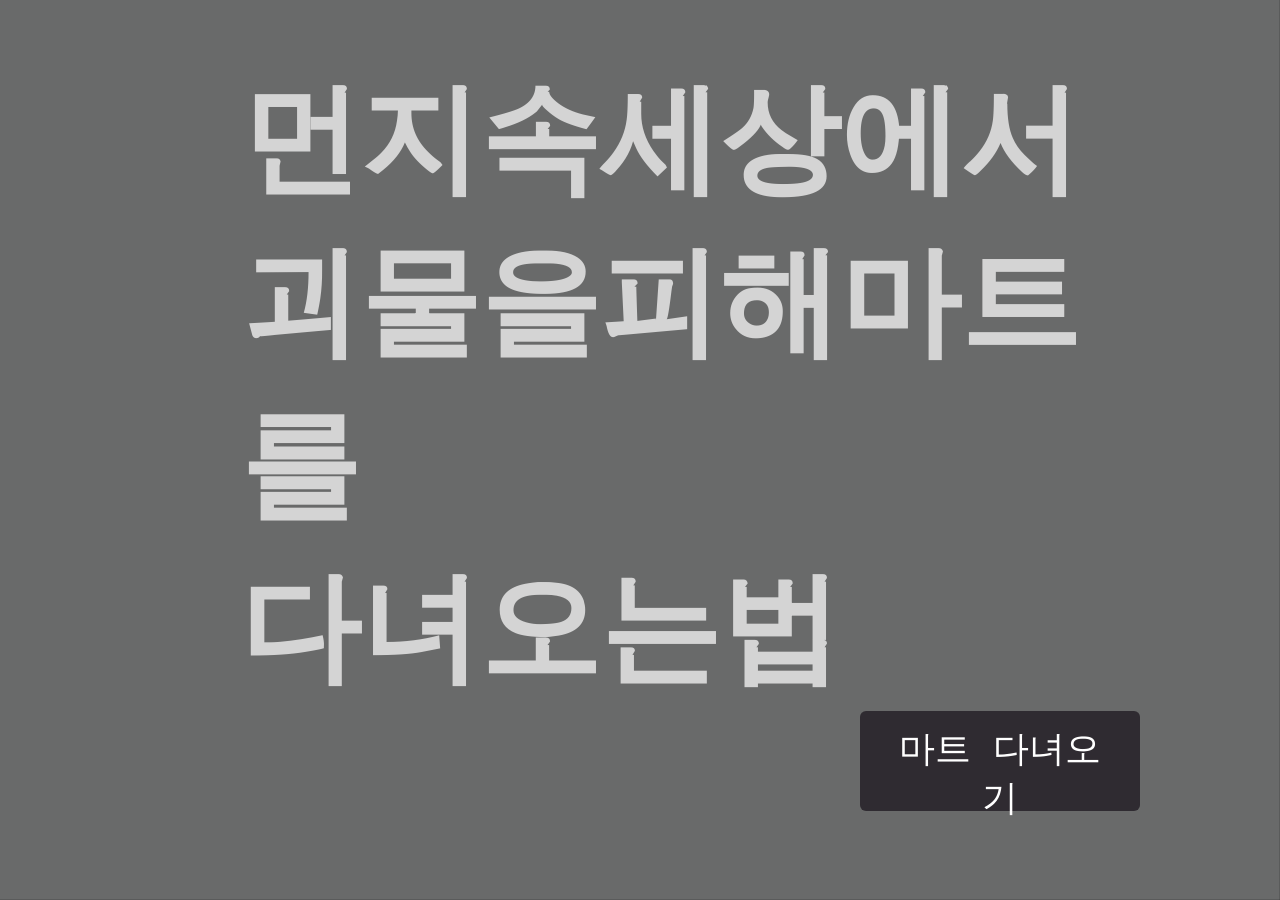
==== commit fd3f7900: "Update: 괴물마트 tabtitle 업뎃" ====
--- a/index.html
+++ b/index.html
@@ -2,7 +2,7 @@
 <html lang="ko">
     <head>
         <meta charset="UTF-8" />
-        <title>괴물 마트 — 텍스트 버전</title>
+        <title>괴물마트</title>
         <link rel="stylesheet" href="fullgame.css" />
     </head>
     <body>
@@ -154,9 +154,9 @@
                 </div>
             </div>
             <!-- 디버그: 스킵 -->
-            <button id="shop-btn-skip" class="debug-skip">
+            <!-- <button id="shop-btn-skip" class="debug-skip">
                 [DEV] 상점 스킵 →
-            </button>
+            </button> -->
         </div>
 
         <!-- ════════════════════════════════════
